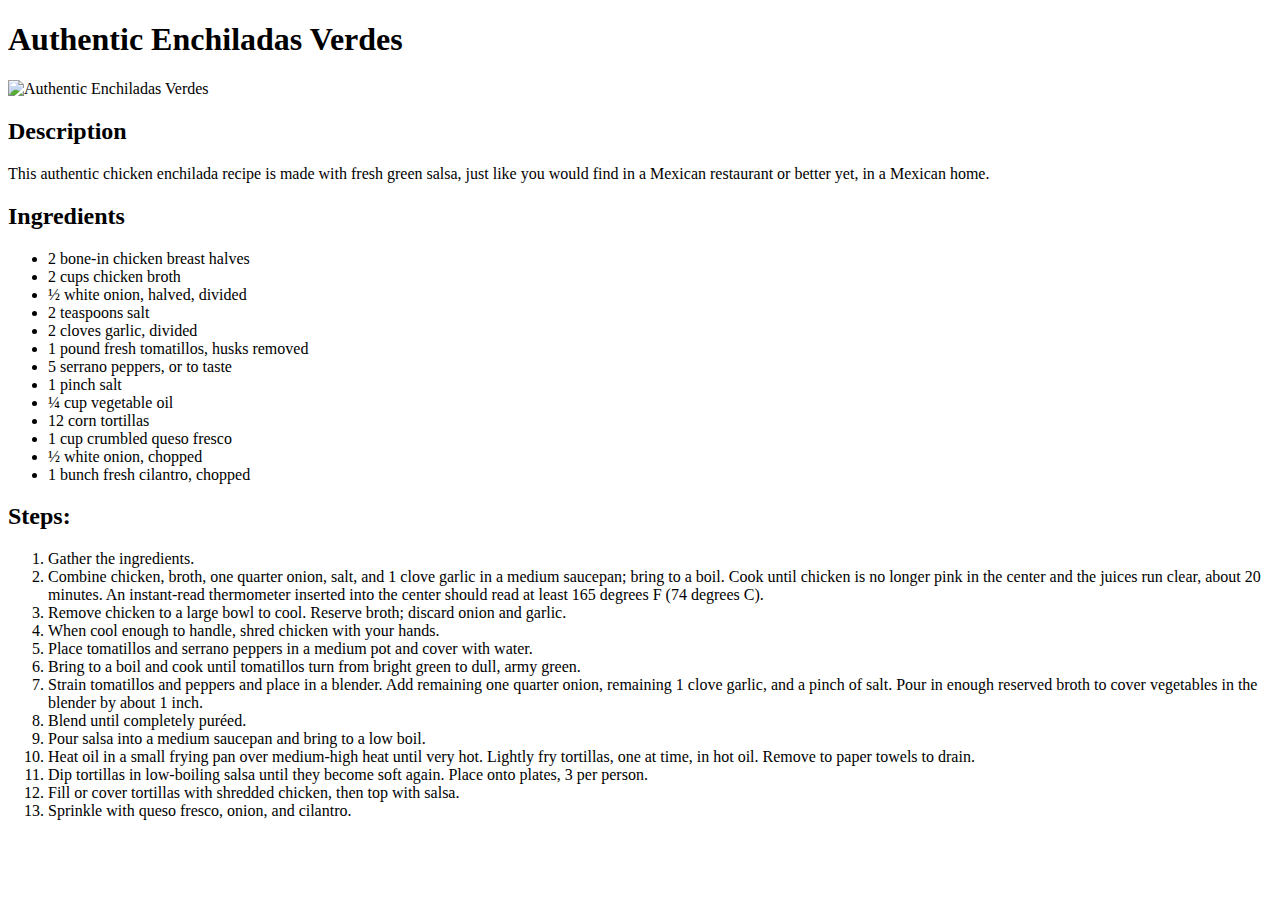
==== recipes/authentic-enchiladas-verdes.html @ cf065099 "Add Authentic Enchiladas Verdes recipe" ====
<!DOCTYPE html>
<html lang="en">
<head>
    <meta charset="UTF-8">
    <meta name="viewport" content="width=device-width, initial-scale=1.0">
    <title>Authentic Enchiladas Verdes | Odin Recipes</title>
</head>
<body>
    <h1>Authentic Enchiladas Verdes</h1>
    <img src="https://shorturl.at/rgk1Z" alt="Authentic Enchiladas Verdes" height="500px">
    <h2>Description</h2>
    <p>This authentic chicken enchilada recipe is made with fresh green salsa, just like you would find in a Mexican restaurant or better yet, in a Mexican home.</p>
    <h2>Ingredients</h2>
    <ul>
        <li>2 bone-in chicken breast halves</li>
        <li>2 cups chicken broth</li>
        <li>½ white onion, halved, divided</li>
        <li>2 teaspoons salt</li>
        <li>2 cloves garlic, divided</li>
        <li>1 pound fresh tomatillos, husks removed</li>
        <li>5 serrano peppers, or to taste</li>
        <li>1 pinch salt</li>
        <li>¼ cup vegetable oil</li>
        <li>12 corn tortillas</li>
        <li>1 cup crumbled queso fresco</li>
        <li>½ white onion, chopped</li>
        <li>1 bunch fresh cilantro, chopped</li>
    </ul>
    <h2>Steps:</h2>
    <ol>
        <li>Gather the ingredients.</li>
        <li>Combine chicken, broth, one quarter onion, salt, and 1 clove garlic in a medium saucepan; bring to a boil. Cook until chicken is no longer pink in the center and the juices run clear, about 20 minutes. An instant-read thermometer inserted into the center should read at least 165 degrees F (74 degrees C).</li>
        <li>Remove chicken to a large bowl to cool. Reserve broth; discard onion and garlic.</li>
        <li>When cool enough to handle, shred chicken with your hands.</li>
        <li>Place tomatillos and serrano peppers in a medium pot and cover with water.</li>
        <li>Bring to a boil and cook until tomatillos turn from bright green to dull, army green.</li>
        <li>Strain tomatillos and peppers and place in a blender. Add remaining one quarter onion, remaining 1 clove garlic, and a pinch of salt. Pour in enough reserved broth to cover vegetables in the blender by about 1 inch.</li>
        <li>Blend until completely puréed.</li>
        <li>Pour salsa into a medium saucepan and bring to a low boil.</li>
        <li>Heat oil in a small frying pan over medium-high heat until very hot. Lightly fry tortillas, one at time, in hot oil. Remove to paper towels to drain.</li>
        <li>Dip tortillas in low-boiling salsa until they become soft again. Place onto plates, 3 per person.</li>
        <li>Fill or cover tortillas with shredded chicken, then top with salsa.</li>
        <li>Sprinkle with queso fresco, onion, and cilantro.</li>
    </ol>
</body>
</html>
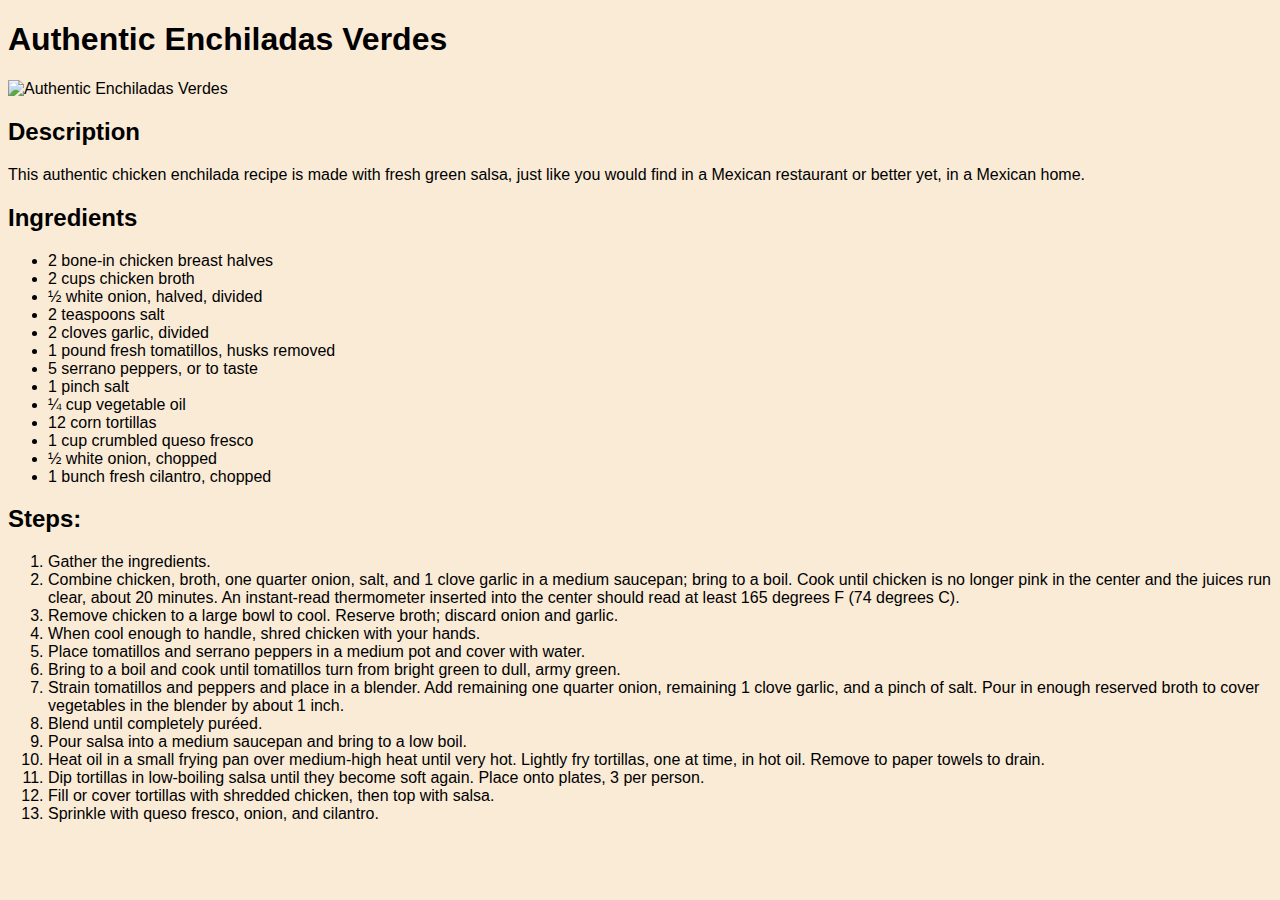
==== commit 7957f67d: "Add style.css to all pages and add font" ====
--- a/recipes/authentic-enchiladas-verdes.html
+++ b/recipes/authentic-enchiladas-verdes.html
@@ -4,6 +4,7 @@
     <meta charset="UTF-8">
     <meta name="viewport" content="width=device-width, initial-scale=1.0">
     <title>Authentic Enchiladas Verdes | Odin Recipes</title>
+    <link rel="stylesheet" href="../style.css">
 </head>
 <body>
     <h1>Authentic Enchiladas Verdes</h1>
--- a/style.css
+++ b/style.css
@@ -0,0 +1,4 @@
+body {
+    background-color: antiquewhite;
+    font-family: Helvetica, sans-serif;
+}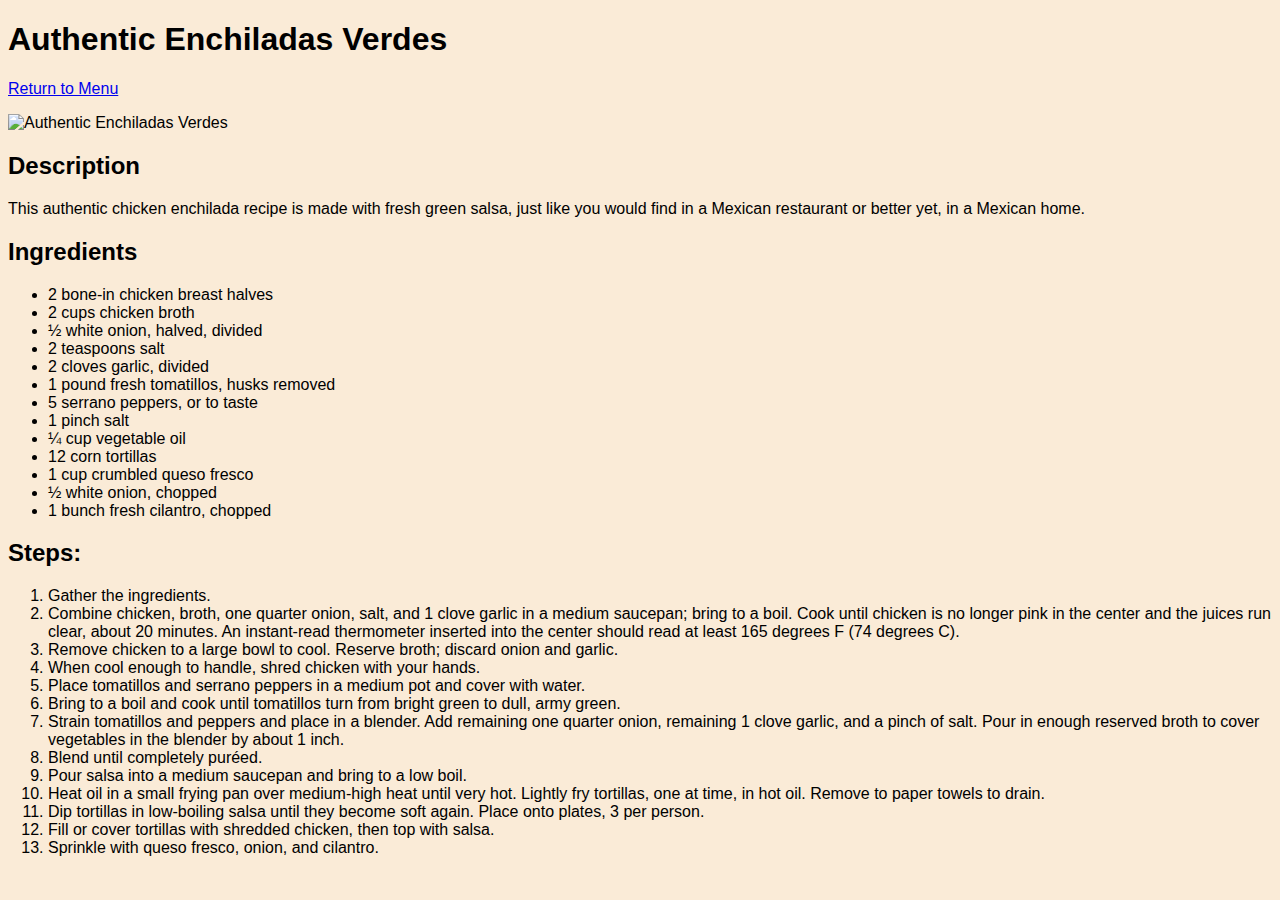
==== commit b1647ed9: "Add return button" ====
--- a/recipes/authentic-enchiladas-verdes.html
+++ b/recipes/authentic-enchiladas-verdes.html
@@ -8,6 +8,7 @@
 </head>
 <body>
     <h1>Authentic Enchiladas Verdes</h1>
+    <a href="../index.html"><p>Return to Menu</p></a>
     <img src="https://shorturl.at/rgk1Z" alt="Authentic Enchiladas Verdes" height="500px">
     <h2>Description</h2>
     <p>This authentic chicken enchilada recipe is made with fresh green salsa, just like you would find in a Mexican restaurant or better yet, in a Mexican home.</p>
